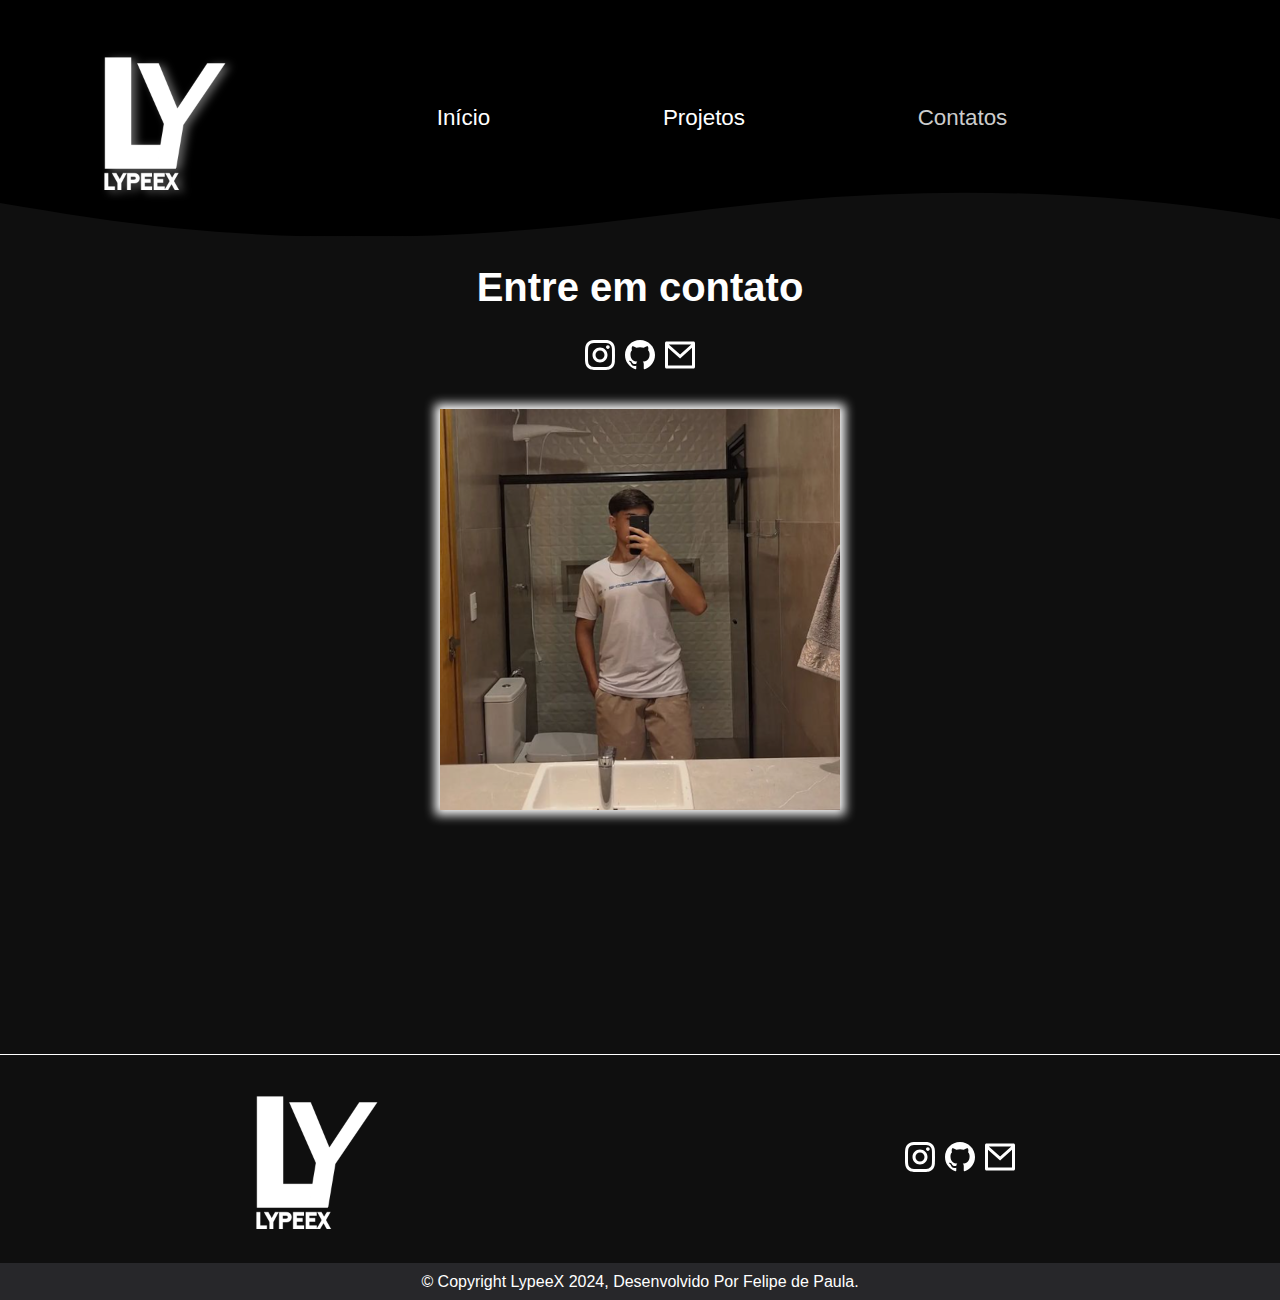
==== Contatos.html @ 9c1fae18 "Add files via upload" ====
<!DOCTYPE html>
<html lang="pt-br">
<head>
    <meta charset="UTF-8">
    <meta name="viewport" content="width=device-width, initial-scale=1.0">
    <link rel="stylesheet" href="styles.css">
    <link rel="shortcut icon" href="Favicon.png" type="image/x-icon">
    <title>Contatos</title>
</head>
<style>
   ul li .s{
    color: #ccc;
    }
    .conteudo{
    background-color: #0f0f0f;
    height: auto;
    width: 100vw;
}
</style>
<input type="checkbox" id="menu-btn">
<header>
    <ul class="menumob">
        <li class="botaomob"><a href="index.html" class="i"><svg xmlns="http://www.w3.org/2000/svg" viewBox="0 0 24 24" width="32" height="32" fill="currentColor"><path d="M19 21H5C4.44772 21 4 20.5523 4 20V11L1 11L11.3273 1.6115C11.7087 1.26475 12.2913 1.26475 12.6727 1.6115L23 11L20 11V20C20 20.5523 19.5523 21 19 21ZM6 19H18V9.15745L12 3.7029L6 9.15745V19Z"></path></svg></a></li>
        <li class="botaomob"><a href="projetos.html" class="p"><svg xmlns="http://www.w3.org/2000/svg" viewBox="0 0 24 24" width="32" height="32" fill="currentColor"><path d="M19 22H5C3.34315 22 2 20.6569 2 19V3C2 2.44772 2.44772 2 3 2H17C17.5523 2 18 2.44772 18 3V15H22V19C22 20.6569 20.6569 22 19 22ZM18 17V19C18 19.5523 18.4477 20 19 20C19.5523 20 20 19.5523 20 19V17H18ZM16 20V4H4V19C4 19.5523 4.44772 20 5 20H16ZM6 7H14V9H6V7ZM6 11H14V13H6V11ZM6 15H11V17H6V15Z"></path></svg></a></li>
        <li class="botaomob"><a href="Contatos.html" class="s"><svg xmlns="http://www.w3.org/2000/svg" viewBox="0 0 24 24" width="32" height="32" fill="currentColor"><path d="M19 7H24V9H19V7ZM17 12H24V14H17V12ZM20 17H24V19H20V17ZM2 22C2 17.5817 5.58172 14 10 14C14.4183 14 18 17.5817 18 22H16C16 18.6863 13.3137 16 10 16C6.68629 16 4 18.6863 4 22H2ZM10 13C6.685 13 4 10.315 4 7C4 3.685 6.685 1 10 1C13.315 1 16 3.685 16 7C16 10.315 13.315 13 10 13ZM10 11C12.21 11 14 9.21 14 7C14 4.79 12.21 3 10 3C7.79 3 6 4.79 6 7C6 9.21 7.79 11 10 11Z"></path></svg></a></li>
    </ul>
    <nav>
        <ul class="menu">
            <li class="logo"><a href="index.html"><img src="Logo.png" alt="logos"></a></li>
            <li class="botaom"><a href="index.html" class="i">Início</a></li>
            <li class="botaom"><a href="projetos.html" class="p">Projetos</a></li>
            <li class="botaom"><a href="Contatos.html" class="s">Contatos</a></li>
            <label for="menu-btn" class="btnm"><svg xmlns="http://www.w3.org/2000/svg" viewBox="0 0 24 24" width="42" height="42" fill="currentColor"><path d="M3 4H21V6H3V4ZM3 11H21V13H3V11ZM3 18H21V20H3V18Z"></path></svg></label>
        </ul>
    </nav>
</header>
<body>
    <div class="conteudo">
        <div class="custom-shape-divider-top-1710106843">
            <svg data-name="Layer 1" xmlns="http://www.w3.org/2000/svg" viewBox="0 0 1200 120" preserveAspectRatio="none">
                <path d="M321.39,56.44c58-10.79,114.16-30.13,172-41.86,82.39-16.72,168.19-17.73,250.45-.39C823.78,31,906.67,72,985.66,92.83c70.05,18.48,146.53,26.09,214.34,3V0H0V27.35A600.21,600.21,0,0,0,321.39,56.44Z" class="shape-fill"></path>
            </svg>
        </div>
        <div class="content">
                <div class="content">
                    <h1>Entre em <Span>contato</Span></h1>
                    <div class="redesminhas">
                    <a href="https://www.instagram.com/lypeex/" target="_blank" ><svg xmlns="http://www.w3.org/2000/svg" viewBox="0 0 24 24" width="36" height="36" fill="currentColor"><path d="M12.001 9C10.3436 9 9.00098 10.3431 9.00098 12C9.00098 13.6573 10.3441 15 12.001 15C13.6583 15 15.001 13.6569 15.001 12C15.001 10.3427 13.6579 9 12.001 9ZM12.001 7C14.7614 7 17.001 9.2371 17.001 12C17.001 14.7605 14.7639 17 12.001 17C9.24051 17 7.00098 14.7629 7.00098 12C7.00098 9.23953 9.23808 7 12.001 7ZM18.501 6.74915C18.501 7.43926 17.9402 7.99917 17.251 7.99917C16.5609 7.99917 16.001 7.4384 16.001 6.74915C16.001 6.0599 16.5617 5.5 17.251 5.5C17.9393 5.49913 18.501 6.0599 18.501 6.74915ZM12.001 4C9.5265 4 9.12318 4.00655 7.97227 4.0578C7.18815 4.09461 6.66253 4.20007 6.17416 4.38967C5.74016 4.55799 5.42709 4.75898 5.09352 5.09255C4.75867 5.4274 4.55804 5.73963 4.3904 6.17383C4.20036 6.66332 4.09493 7.18811 4.05878 7.97115C4.00703 9.0752 4.00098 9.46105 4.00098 12C4.00098 14.4745 4.00753 14.8778 4.05877 16.0286C4.0956 16.8124 4.2012 17.3388 4.39034 17.826C4.5591 18.2606 4.7605 18.5744 5.09246 18.9064C5.42863 19.2421 5.74179 19.4434 6.17187 19.6094C6.66619 19.8005 7.19148 19.9061 7.97212 19.9422C9.07618 19.9939 9.46203 20 12.001 20C14.4755 20 14.8788 19.9934 16.0296 19.9422C16.8117 19.9055 17.3385 19.7996 17.827 19.6106C18.2604 19.4423 18.5752 19.2402 18.9074 18.9085C19.2436 18.5718 19.4445 18.2594 19.6107 17.8283C19.8013 17.3358 19.9071 16.8098 19.9432 16.0289C19.9949 14.9248 20.001 14.5389 20.001 12C20.001 9.52552 19.9944 9.12221 19.9432 7.97137C19.9064 7.18906 19.8005 6.66149 19.6113 6.17318C19.4434 5.74038 19.2417 5.42635 18.9084 5.09255C18.573 4.75715 18.2616 4.55693 17.8271 4.38942C17.338 4.19954 16.8124 4.09396 16.0298 4.05781C14.9258 4.00605 14.5399 4 12.001 4ZM12.001 2C14.7176 2 15.0568 2.01 16.1235 2.06C17.1876 2.10917 17.9135 2.2775 18.551 2.525C19.2101 2.77917 19.7668 3.1225 20.3226 3.67833C20.8776 4.23417 21.221 4.7925 21.476 5.45C21.7226 6.08667 21.891 6.81333 21.941 7.8775C21.9885 8.94417 22.001 9.28333 22.001 12C22.001 14.7167 21.991 15.0558 21.941 16.1225C21.8918 17.1867 21.7226 17.9125 21.476 18.55C21.2218 19.2092 20.8776 19.7658 20.3226 20.3217C19.7668 20.8767 19.2076 21.22 18.551 21.475C17.9135 21.7217 17.1876 21.89 16.1235 21.94C15.0568 21.9875 14.7176 22 12.001 22C9.28431 22 8.94514 21.99 7.87848 21.94C6.81431 21.8908 6.08931 21.7217 5.45098 21.475C4.79264 21.2208 4.23514 20.8767 3.67931 20.3217C3.12348 19.7658 2.78098 19.2067 2.52598 18.55C2.27848 17.9125 2.11098 17.1867 2.06098 16.1225C2.01348 15.0558 2.00098 14.7167 2.00098 12C2.00098 9.28333 2.01098 8.94417 2.06098 7.8775C2.11014 6.8125 2.27848 6.0875 2.52598 5.45C2.78014 4.79167 3.12348 4.23417 3.67931 3.67833C4.23514 3.1225 4.79348 2.78 5.45098 2.525C6.08848 2.2775 6.81348 2.11 7.87848 2.06C8.94514 2.0125 9.28431 2 12.001 2Z"></path></svg></i></a>
                    <a href="https://github.com/LypeeX" target="_blank"><svg xmlns="http://www.w3.org/2000/svg" viewBox="0 0 24 24" width="36" height="36" fill="currentColor"><path d="M12.001 2C6.47598 2 2.00098 6.475 2.00098 12C2.00098 16.425 4.86348 20.1625 8.83848 21.4875C9.33848 21.575 9.52598 21.275 9.52598 21.0125C9.52598 20.775 9.51348 19.9875 9.51348 19.15C7.00098 19.6125 6.35098 18.5375 6.15098 17.975C6.03848 17.6875 5.55098 16.8 5.12598 16.5625C4.77598 16.375 4.27598 15.9125 5.11348 15.9C5.90098 15.8875 6.46348 16.625 6.65098 16.925C7.55098 18.4375 8.98848 18.0125 9.56348 17.75C9.65098 17.1 9.91348 16.6625 10.201 16.4125C7.97598 16.1625 5.65098 15.3 5.65098 11.475C5.65098 10.3875 6.03848 9.4875 6.67598 8.7875C6.57598 8.5375 6.22598 7.5125 6.77598 6.1375C6.77598 6.1375 7.61348 5.875 9.52598 7.1625C10.326 6.9375 11.176 6.825 12.026 6.825C12.876 6.825 13.726 6.9375 14.526 7.1625C16.4385 5.8625 17.276 6.1375 17.276 6.1375C17.826 7.5125 17.476 8.5375 17.376 8.7875C18.0135 9.4875 18.401 10.375 18.401 11.475C18.401 15.3125 16.0635 16.1625 13.8385 16.4125C14.201 16.725 14.5135 17.325 14.5135 18.2625C14.5135 19.6 14.501 20.675 14.501 21.0125C14.501 21.275 14.6885 21.5875 15.1885 21.4875C19.259 20.1133 21.9999 16.2963 22.001 12C22.001 6.475 17.526 2 12.001 2Z"></path></svg></a>
                    <a href="https://www.instagram.com/lypeex/" target="_blank"><svg xmlns="http://www.w3.org/2000/svg" viewBox="0 0 24 24" width="36" height="36" fill="currentColor"><path d="M3 3H21C21.5523 3 22 3.44772 22 4V20C22 20.5523 21.5523 21 21 21H3C2.44772 21 2 20.5523 2 20V4C2 3.44772 2.44772 3 3 3ZM20 7.23792L12.0718 14.338L4 7.21594V19H20V7.23792ZM4.51146 5L12.0619 11.662L19.501 5H4.51146Z"></path></svg></a>
                    </div>
                 <div class="imageminicio">
                    <img src="Felipe.png" width="400px" height="auto">
                </div> 
            </div> 
    </div>
    <div class="conteudo2"></div>
            <div class="hr">
            </div>
            <div class="fundo">
                <div class="fotofinal">
                    <label for="fundo" class="fundolypeex" ><img src="Logo.png" alt="Logofinal"></label>
                </div>
                <div class="redesminhasfinal">
                    <a href="https://www.instagram.com/lypeex/" target="_blank" ><svg xmlns="http://www.w3.org/2000/svg" viewBox="0 0 24 24" width="36" height="36" fill="currentColor"><path d="M12.001 9C10.3436 9 9.00098 10.3431 9.00098 12C9.00098 13.6573 10.3441 15 12.001 15C13.6583 15 15.001 13.6569 15.001 12C15.001 10.3427 13.6579 9 12.001 9ZM12.001 7C14.7614 7 17.001 9.2371 17.001 12C17.001 14.7605 14.7639 17 12.001 17C9.24051 17 7.00098 14.7629 7.00098 12C7.00098 9.23953 9.23808 7 12.001 7ZM18.501 6.74915C18.501 7.43926 17.9402 7.99917 17.251 7.99917C16.5609 7.99917 16.001 7.4384 16.001 6.74915C16.001 6.0599 16.5617 5.5 17.251 5.5C17.9393 5.49913 18.501 6.0599 18.501 6.74915ZM12.001 4C9.5265 4 9.12318 4.00655 7.97227 4.0578C7.18815 4.09461 6.66253 4.20007 6.17416 4.38967C5.74016 4.55799 5.42709 4.75898 5.09352 5.09255C4.75867 5.4274 4.55804 5.73963 4.3904 6.17383C4.20036 6.66332 4.09493 7.18811 4.05878 7.97115C4.00703 9.0752 4.00098 9.46105 4.00098 12C4.00098 14.4745 4.00753 14.8778 4.05877 16.0286C4.0956 16.8124 4.2012 17.3388 4.39034 17.826C4.5591 18.2606 4.7605 18.5744 5.09246 18.9064C5.42863 19.2421 5.74179 19.4434 6.17187 19.6094C6.66619 19.8005 7.19148 19.9061 7.97212 19.9422C9.07618 19.9939 9.46203 20 12.001 20C14.4755 20 14.8788 19.9934 16.0296 19.9422C16.8117 19.9055 17.3385 19.7996 17.827 19.6106C18.2604 19.4423 18.5752 19.2402 18.9074 18.9085C19.2436 18.5718 19.4445 18.2594 19.6107 17.8283C19.8013 17.3358 19.9071 16.8098 19.9432 16.0289C19.9949 14.9248 20.001 14.5389 20.001 12C20.001 9.52552 19.9944 9.12221 19.9432 7.97137C19.9064 7.18906 19.8005 6.66149 19.6113 6.17318C19.4434 5.74038 19.2417 5.42635 18.9084 5.09255C18.573 4.75715 18.2616 4.55693 17.8271 4.38942C17.338 4.19954 16.8124 4.09396 16.0298 4.05781C14.9258 4.00605 14.5399 4 12.001 4ZM12.001 2C14.7176 2 15.0568 2.01 16.1235 2.06C17.1876 2.10917 17.9135 2.2775 18.551 2.525C19.2101 2.77917 19.7668 3.1225 20.3226 3.67833C20.8776 4.23417 21.221 4.7925 21.476 5.45C21.7226 6.08667 21.891 6.81333 21.941 7.8775C21.9885 8.94417 22.001 9.28333 22.001 12C22.001 14.7167 21.991 15.0558 21.941 16.1225C21.8918 17.1867 21.7226 17.9125 21.476 18.55C21.2218 19.2092 20.8776 19.7658 20.3226 20.3217C19.7668 20.8767 19.2076 21.22 18.551 21.475C17.9135 21.7217 17.1876 21.89 16.1235 21.94C15.0568 21.9875 14.7176 22 12.001 22C9.28431 22 8.94514 21.99 7.87848 21.94C6.81431 21.8908 6.08931 21.7217 5.45098 21.475C4.79264 21.2208 4.23514 20.8767 3.67931 20.3217C3.12348 19.7658 2.78098 19.2067 2.52598 18.55C2.27848 17.9125 2.11098 17.1867 2.06098 16.1225C2.01348 15.0558 2.00098 14.7167 2.00098 12C2.00098 9.28333 2.01098 8.94417 2.06098 7.8775C2.11014 6.8125 2.27848 6.0875 2.52598 5.45C2.78014 4.79167 3.12348 4.23417 3.67931 3.67833C4.23514 3.1225 4.79348 2.78 5.45098 2.525C6.08848 2.2775 6.81348 2.11 7.87848 2.06C8.94514 2.0125 9.28431 2 12.001 2Z"></path></svg></i></a>
                    <a href="https://github.com/LypeeX" target="_blank"><svg xmlns="http://www.w3.org/2000/svg" viewBox="0 0 24 24" width="36" height="36" fill="currentColor"><path d="M12.001 2C6.47598 2 2.00098 6.475 2.00098 12C2.00098 16.425 4.86348 20.1625 8.83848 21.4875C9.33848 21.575 9.52598 21.275 9.52598 21.0125C9.52598 20.775 9.51348 19.9875 9.51348 19.15C7.00098 19.6125 6.35098 18.5375 6.15098 17.975C6.03848 17.6875 5.55098 16.8 5.12598 16.5625C4.77598 16.375 4.27598 15.9125 5.11348 15.9C5.90098 15.8875 6.46348 16.625 6.65098 16.925C7.55098 18.4375 8.98848 18.0125 9.56348 17.75C9.65098 17.1 9.91348 16.6625 10.201 16.4125C7.97598 16.1625 5.65098 15.3 5.65098 11.475C5.65098 10.3875 6.03848 9.4875 6.67598 8.7875C6.57598 8.5375 6.22598 7.5125 6.77598 6.1375C6.77598 6.1375 7.61348 5.875 9.52598 7.1625C10.326 6.9375 11.176 6.825 12.026 6.825C12.876 6.825 13.726 6.9375 14.526 7.1625C16.4385 5.8625 17.276 6.1375 17.276 6.1375C17.826 7.5125 17.476 8.5375 17.376 8.7875C18.0135 9.4875 18.401 10.375 18.401 11.475C18.401 15.3125 16.0635 16.1625 13.8385 16.4125C14.201 16.725 14.5135 17.325 14.5135 18.2625C14.5135 19.6 14.501 20.675 14.501 21.0125C14.501 21.275 14.6885 21.5875 15.1885 21.4875C19.259 20.1133 21.9999 16.2963 22.001 12C22.001 6.475 17.526 2 12.001 2Z"></path></svg></a>
                    <a href="https://www.instagram.com/lypeex/" target="_blank"><svg xmlns="http://www.w3.org/2000/svg" viewBox="0 0 24 24" width="36" height="36" fill="currentColor"><path d="M3 3H21C21.5523 3 22 3.44772 22 4V20C22 20.5523 21.5523 21 21 21H3C2.44772 21 2 20.5523 2 20V4C2 3.44772 2.44772 3 3 3ZM20 7.23792L12.0718 14.338L4 7.21594V19H20V7.23792ZM4.51146 5L12.0619 11.662L19.501 5H4.51146Z"></path></svg></a>
                    </div>
            </div>
            <div class="creditos">
                <label for="finalcreditos">© Copyright LypeeX 2024, Desenvolvido Por Felipe de Paula.</label>
            </div>
    </div> 
</body>
</html>
---- styles.css ----
body{
    text-decoration: none;
    background-color: black;
    font-family: 'Franklin Gothic Medium', 'Arial Narrow', Arial, sans-serif;
    margin: 0;
    padding: 0;
    overflow-x: hidden;

}

header{
    transition: .2s ease-in-out;
}

nav{
    display: flex;
    align-items: center;
    max-width: 1200px;
    margin: auto;
}

nav ul{
    display: flex;
    align-items: center;
    max-width: 1100px;
}

nav ul li a{
    color: white;
    
}

nav ul li{
    list-style-type: none;  
    flex-grow: 1;
}

nav, nav ul{
    flex-grow: 1;
}

.logo2{
    opacity: 1;
}

.logo{
    margin-left: -1rem;
    filter: drop-shadow(5px 2px 4px #5f5f5f);

}


.menu a{
    text-decoration: none;
}

.menu button{
    border-radius: 20px;
    padding: 0.5rem 1.5rem;
    margin-right: 3rem;
}

@media screen and (max-width:768px) {
    .botaom{
        display: none;
    }
}



.botaom a{
    
    font-size: 1.4rem;
    text-decoration: none;
    position: relative;
    padding-bottom: 0.5rem;
    color: #fff;
    

}

.botaom a::after{
    content: "";
    position: absolute;
    height: 2px;
    width: 0;
    bottom: 0;
    left: 0;
    background-color: #fff;
    transition: all 0.3s ease;
    
    
}

.botaom a:hover::after{
    width: 100%;
    
}


.btnm {
    padding: 3rem 1rem;
    font-size: 1rem;
    background-color: transparent;
    color: white;
    text-wrap: nowrap;
    margin-right: 2rem;
}

#menu-btn{
    display: none;
}


.conteudo{
    height: 50rem;
}

.content{
    margin-top: 2em;
    text-align: center;
}

@media screen and (max-width:769px) {
    .conteudo .content p{
        max-width: 400px;
    }
}

.content{
    background-color:#0f0f0f; 
}

.content p{
    max-width: 600px;
    margin: auto;
    text-align: left;
    margin-bottom: 2rem;
    text-indent: 10px;
}

.content p{
    color: #CCC;
    font-size: 1.1rem;
    font-weight: 100;
    max-width: 500px;
    font-family: Arial, Helvetica, sans-serif;

}

.content h1{
    font-size: 2.5rem;
    color: white;
}


.content img{
    box-shadow: 0 0 10px 5px #fff;
    max-width: 100%;

}



.custom-shape-divider-top-1710106843 {
    position: relative;
    bottom: 0;
    left: 0;
    top: -5rem;
    width: 100%;
    overflow: hidden;
    line-height: 0;
    transform: rotate(180deg);
}
.custom-shape-divider-top-1710106843 svg {
    position: relative;
    display: block;
    width: calc(139% + 1.3px);
    height: 82px;
}
.custom-shape-divider-top-1710106843 .shape-fill {
    fill: #0f0f0f;
}

section .cartao{
    display: inline-block;
}

.content{
    margin-top: -5rem;
}


.container {
    margin: auto;
    max-width: 1400px;
    margin-top: -5rem;
}

section .projetosnome{
    color: #fff;
    text-align: center;
    font-size: 2.5rem;
    font-weight: 600;
}

.cartao {
    max-width: 30%;
    max-height: 20%;
    background-color: #27272a;
    padding: 0.6rem;
    border: 2px solid transparent;
    border-radius: 15px;
    transition: all 0.3s ease;
    margin-bottom: 1rem;
}

.cartao img {
    border-radius: 20px;
    width: 100%;
    height: auto;
    
}

.projetos .cartao:hover{
    background-color: #323232;
    border-color: #fff;
}


.projetos h4{
    color: #fff;
    font-size: 1.5rem;
    font-weight: 600;
    margin-bottom: 1rem;
    text-align: center;
    text-wrap: nowrap;
}

.projetos p{
    margin: auto;
    text-align: left;
    margin-bottom: 0.5rem;
    color: #CCC;
    font-size: 1rem;
    max-width: 400px;
    font-family: Arial, Helvetica, sans-serif;
}
 
.projetos a	{
    color: #fff;
    text-decoration: none;
    font-size: 1.2rem;
}

@media screen and (max-width:300px){
    .logo img{
        width: 90px;
    }
    .conteudo .content p{
        max-width: 200px;
    }
    header .menumob li a{
        font-size: 0.5rem;
    }

    
}

@media screen and (max-width:450px){
    .creditos label{
        font-size: 0.7rem;
    }
    
    .fotofinal img{
        width: 150px;
    }

    .logo img{
        width: 100px;
    }
    .conteudo .content p{
        max-width: 300px;
    }
    .conteudo .content img{
        width: 300px;
    }
    .conteudo .content h1{
        font-size: 1.5rem;
    }
    .conteudo .content p{
        font-size: 0.85rem;
    }
    .container h2{
        font-size: 1.5rem;
    }
    header .menumob li a{
        font-size: 1rem;
    }
    .cartao .projeto1conteudo p{
        font-size: 0.8rem;
    }
}


@media screen and (max-width:1300px){
    section .cartao{
        display: flex;
        align-items: center;
    }
    .cartao {
        margin-top: 10rem;
        background-color: #27272a;
        max-width: 100%;
        padding: 1rem;
        border: 2px solid transparent;
        border-radius: 15px;
        transition: all 0.3s ease;
        margin: auto;
        margin-bottom: 0.5rem;
    }

    .projetos h4{
        color: #fff;
        font-size: 2rem;
        font-weight: 600;
        margin-bottom: 2rem;
        text-align: left;
    }
    
    .projetos p{
       text-align: justify;
        color: #CCC;
        max-width: 1000px;
    }
    .cartao img {
        border-radius: 20px;
        width: 350px;
        height: auto;
        margin-right: 1rem;
        text-indent: 20px;

    }
}

@media screen and (max-width:250px){
    .fotofinal img{
        width: 100px;
    }
}


@media screen and (max-width:900px){
    section .cartao{
        display: block;
        align-items: center;
    }
    .cartao {
        margin-top: 10rem;
        background-color: #27272a;
        max-width: 100%;
        padding: 1rem;
        max-height: 50rem;
        border: 2px solid transparent;
        border-radius: 15px;
        transition: all 0.3s ease;
        margin: auto;
        margin-bottom: 0.5rem;
    }

    .cartao img{
       width: 100%;
    }
    
.projetos p{
    margin-bottom: 1rem;
    color: #CCC;
    max-width: 600px;
    text-align: left;
    font-family: Arial, Helvetica, sans-serif;
}


.projetos h4{
    margin-top: 1rem;
    text-align: center;
    font-size: 1.5rem;
}
}
.imageminicio{
    margin-top: 2rem;
}

.redesminhas svg{
    color: #fff;
}

.redesminhas svg:hover{
    color: #ccc;
}

#menu-btn:checked ~ header {
   margin-top: 4rem;
   transition: .2s ease-in-out;
  }

  
 #menu-btn:checked + header nav ul label{
    transform: rotate(90deg);
    animation: aparecer 0.1s ease-in-out;

}

#menu-btn:checked + header ul.menumob {
    display: flex;
    transition: 0.5s;
    animation: aparecer 0.1s ease-in-out;
}


.menumob{
    display: none;
    align-items: center;
    justify-content: space-evenly;
    margin: 0;
    padding: 0 1rem;
}

.menumob a{
    margin-right: 1rem;
    animation: aparecer 0.1s ease-in-out;
}

@keyframes aparecer{
    0%{
        opacity: 0%;
    }
    100%{
        opacity: 100%;
    }

}

nav ul label{
    transition: 0.5s;
}

header ul .menumob{
    display: flex;
    text-align: center;
    justify-content: center;
    margin-top: 3rem;
}

.menumob li a{
    text-decoration: none;
    color: white;
    font-size: 1.5rem;
}


@media screen and (min-width:768px){
    .menu label{
        display: none;
    }
}

.menumob{
    list-style-type: none;
}

.menumob ul{
    list-style-type: none;
}

.menumob ul li{
    list-style-type: none;
}

.final {
    margin: auto;
}



.fundolypeex{
    margin-left: 1rem;
    font-size: 2rem;
    color: #fff;
}

.fundo{
    height: 13rem;
    background-color: #0f0f0f;
    display: grid;
    grid-template-columns: repeat(2 ,1fr);
    justify-content: center;
    align-items: center;
    justify-items: center;
} 

.redesminhasfinal a{
    color: white;
}

.redesminhasfinal a:hover{
    color: #ccc;
}

.creditos{
    display: flex;
    justify-content: center;
    align-items: center;
    background-color:#27272a ;
    text-align: center;
    height: 2.3rem;

}

.fotofinal{
    margin-left: -1.5rem;
}

.creditos label{
    color: #fff;
    font-weight: 400;
    text-wrap: wrap;
    max-width: 500px;
}

@media screen and (max-width:350px){
    .conteudo .content img{
        width: 100%;
        height: auto;
    }
    .conteudo .content p{
        max-width: 200px;
    }
    .creditos label{
        font-size: 0.6rem;
        max-width: 200px;
    }
}

.conteudo2{
    content: "";
    height: 15rem;
    background-color: #0f0f0f;
}

.hr{
    background-color: #fff;
    height: 0.1rem
}
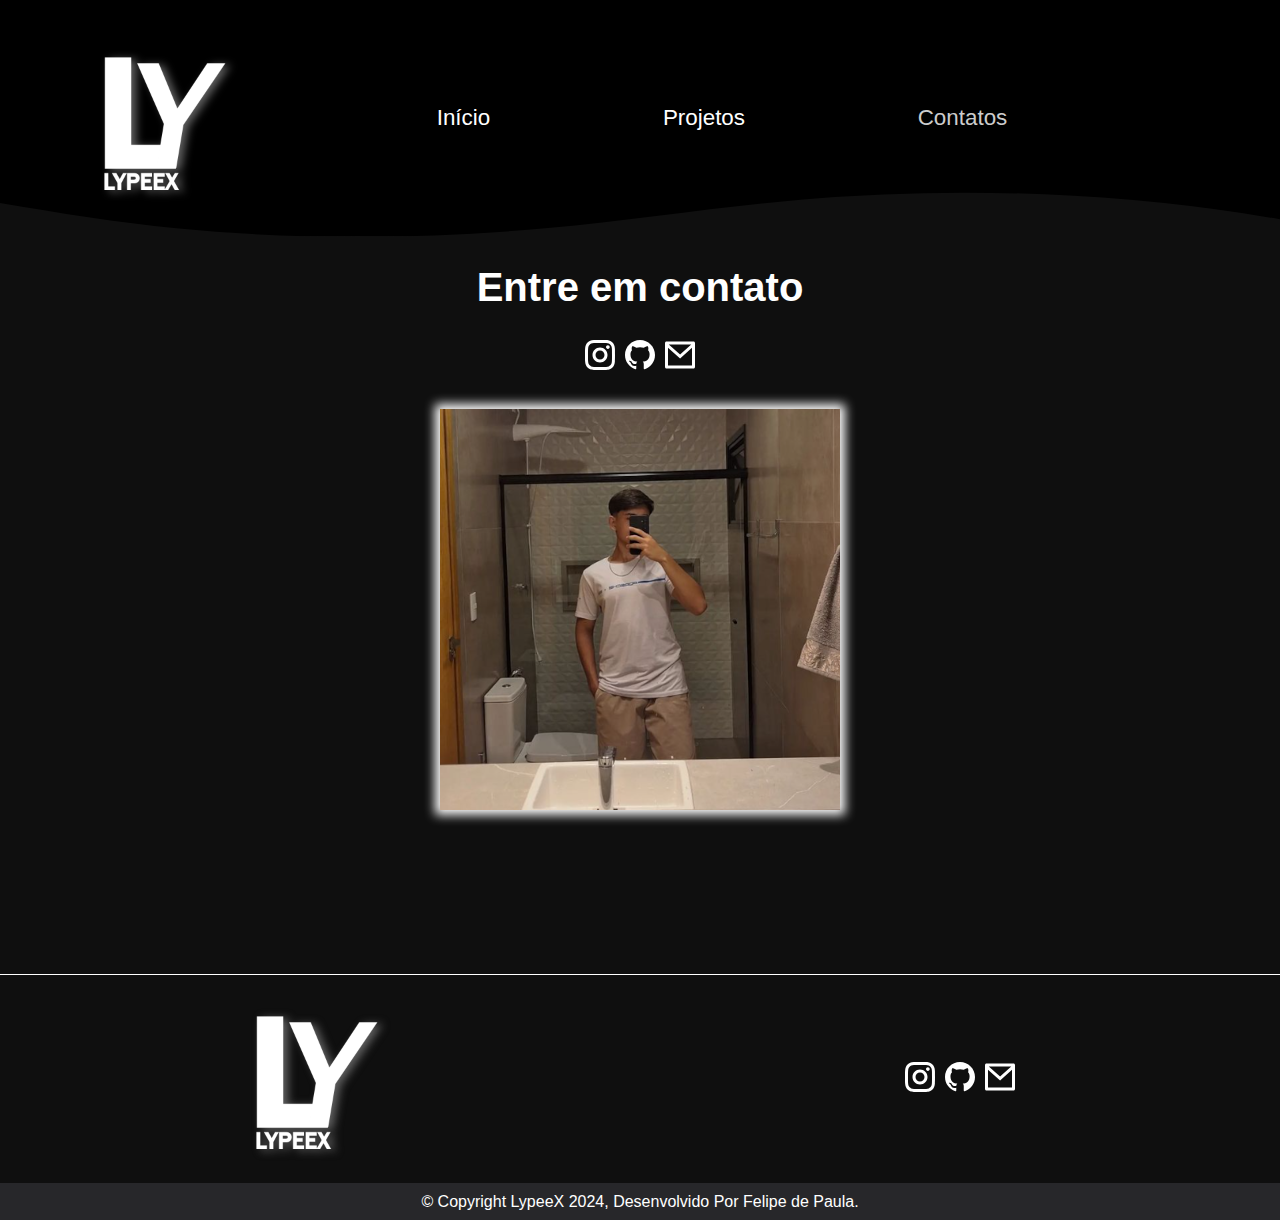
==== commit 575459fc: "Add files via upload" ====
--- a/Contatos.html
+++ b/Contatos.html
@@ -16,6 +16,9 @@
     height: auto;
     width: 100vw;
 }
+    .conteudo2{
+        height: 10rem;
+    }
 </style>
 <input type="checkbox" id="menu-btn">
 <header>
@@ -47,7 +50,7 @@
                     <div class="redesminhas">
                     <a href="https://www.instagram.com/lypeex/" target="_blank" ><svg xmlns="http://www.w3.org/2000/svg" viewBox="0 0 24 24" width="36" height="36" fill="currentColor"><path d="M12.001 9C10.3436 9 9.00098 10.3431 9.00098 12C9.00098 13.6573 10.3441 15 12.001 15C13.6583 15 15.001 13.6569 15.001 12C15.001 10.3427 13.6579 9 12.001 9ZM12.001 7C14.7614 7 17.001 9.2371 17.001 12C17.001 14.7605 14.7639 17 12.001 17C9.24051 17 7.00098 14.7629 7.00098 12C7.00098 9.23953 9.23808 7 12.001 7ZM18.501 6.74915C18.501 7.43926 17.9402 7.99917 17.251 7.99917C16.5609 7.99917 16.001 7.4384 16.001 6.74915C16.001 6.0599 16.5617 5.5 17.251 5.5C17.9393 5.49913 18.501 6.0599 18.501 6.74915ZM12.001 4C9.5265 4 9.12318 4.00655 7.97227 4.0578C7.18815 4.09461 6.66253 4.20007 6.17416 4.38967C5.74016 4.55799 5.42709 4.75898 5.09352 5.09255C4.75867 5.4274 4.55804 5.73963 4.3904 6.17383C4.20036 6.66332 4.09493 7.18811 4.05878 7.97115C4.00703 9.0752 4.00098 9.46105 4.00098 12C4.00098 14.4745 4.00753 14.8778 4.05877 16.0286C4.0956 16.8124 4.2012 17.3388 4.39034 17.826C4.5591 18.2606 4.7605 18.5744 5.09246 18.9064C5.42863 19.2421 5.74179 19.4434 6.17187 19.6094C6.66619 19.8005 7.19148 19.9061 7.97212 19.9422C9.07618 19.9939 9.46203 20 12.001 20C14.4755 20 14.8788 19.9934 16.0296 19.9422C16.8117 19.9055 17.3385 19.7996 17.827 19.6106C18.2604 19.4423 18.5752 19.2402 18.9074 18.9085C19.2436 18.5718 19.4445 18.2594 19.6107 17.8283C19.8013 17.3358 19.9071 16.8098 19.9432 16.0289C19.9949 14.9248 20.001 14.5389 20.001 12C20.001 9.52552 19.9944 9.12221 19.9432 7.97137C19.9064 7.18906 19.8005 6.66149 19.6113 6.17318C19.4434 5.74038 19.2417 5.42635 18.9084 5.09255C18.573 4.75715 18.2616 4.55693 17.8271 4.38942C17.338 4.19954 16.8124 4.09396 16.0298 4.05781C14.9258 4.00605 14.5399 4 12.001 4ZM12.001 2C14.7176 2 15.0568 2.01 16.1235 2.06C17.1876 2.10917 17.9135 2.2775 18.551 2.525C19.2101 2.77917 19.7668 3.1225 20.3226 3.67833C20.8776 4.23417 21.221 4.7925 21.476 5.45C21.7226 6.08667 21.891 6.81333 21.941 7.8775C21.9885 8.94417 22.001 9.28333 22.001 12C22.001 14.7167 21.991 15.0558 21.941 16.1225C21.8918 17.1867 21.7226 17.9125 21.476 18.55C21.2218 19.2092 20.8776 19.7658 20.3226 20.3217C19.7668 20.8767 19.2076 21.22 18.551 21.475C17.9135 21.7217 17.1876 21.89 16.1235 21.94C15.0568 21.9875 14.7176 22 12.001 22C9.28431 22 8.94514 21.99 7.87848 21.94C6.81431 21.8908 6.08931 21.7217 5.45098 21.475C4.79264 21.2208 4.23514 20.8767 3.67931 20.3217C3.12348 19.7658 2.78098 19.2067 2.52598 18.55C2.27848 17.9125 2.11098 17.1867 2.06098 16.1225C2.01348 15.0558 2.00098 14.7167 2.00098 12C2.00098 9.28333 2.01098 8.94417 2.06098 7.8775C2.11014 6.8125 2.27848 6.0875 2.52598 5.45C2.78014 4.79167 3.12348 4.23417 3.67931 3.67833C4.23514 3.1225 4.79348 2.78 5.45098 2.525C6.08848 2.2775 6.81348 2.11 7.87848 2.06C8.94514 2.0125 9.28431 2 12.001 2Z"></path></svg></i></a>
                     <a href="https://github.com/LypeeX" target="_blank"><svg xmlns="http://www.w3.org/2000/svg" viewBox="0 0 24 24" width="36" height="36" fill="currentColor"><path d="M12.001 2C6.47598 2 2.00098 6.475 2.00098 12C2.00098 16.425 4.86348 20.1625 8.83848 21.4875C9.33848 21.575 9.52598 21.275 9.52598 21.0125C9.52598 20.775 9.51348 19.9875 9.51348 19.15C7.00098 19.6125 6.35098 18.5375 6.15098 17.975C6.03848 17.6875 5.55098 16.8 5.12598 16.5625C4.77598 16.375 4.27598 15.9125 5.11348 15.9C5.90098 15.8875 6.46348 16.625 6.65098 16.925C7.55098 18.4375 8.98848 18.0125 9.56348 17.75C9.65098 17.1 9.91348 16.6625 10.201 16.4125C7.97598 16.1625 5.65098 15.3 5.65098 11.475C5.65098 10.3875 6.03848 9.4875 6.67598 8.7875C6.57598 8.5375 6.22598 7.5125 6.77598 6.1375C6.77598 6.1375 7.61348 5.875 9.52598 7.1625C10.326 6.9375 11.176 6.825 12.026 6.825C12.876 6.825 13.726 6.9375 14.526 7.1625C16.4385 5.8625 17.276 6.1375 17.276 6.1375C17.826 7.5125 17.476 8.5375 17.376 8.7875C18.0135 9.4875 18.401 10.375 18.401 11.475C18.401 15.3125 16.0635 16.1625 13.8385 16.4125C14.201 16.725 14.5135 17.325 14.5135 18.2625C14.5135 19.6 14.501 20.675 14.501 21.0125C14.501 21.275 14.6885 21.5875 15.1885 21.4875C19.259 20.1133 21.9999 16.2963 22.001 12C22.001 6.475 17.526 2 12.001 2Z"></path></svg></a>
-                    <a href="https://www.instagram.com/lypeex/" target="_blank"><svg xmlns="http://www.w3.org/2000/svg" viewBox="0 0 24 24" width="36" height="36" fill="currentColor"><path d="M3 3H21C21.5523 3 22 3.44772 22 4V20C22 20.5523 21.5523 21 21 21H3C2.44772 21 2 20.5523 2 20V4C2 3.44772 2.44772 3 3 3ZM20 7.23792L12.0718 14.338L4 7.21594V19H20V7.23792ZM4.51146 5L12.0619 11.662L19.501 5H4.51146Z"></path></svg></a>
+                    <a href="mailto:xxlype@gmail.com" target="_blank"><svg xmlns="http://www.w3.org/2000/svg" viewBox="0 0 24 24" width="36" height="36" fill="currentColor"><path d="M3 3H21C21.5523 3 22 3.44772 22 4V20C22 20.5523 21.5523 21 21 21H3C2.44772 21 2 20.5523 2 20V4C2 3.44772 2.44772 3 3 3ZM20 7.23792L12.0718 14.338L4 7.21594V19H20V7.23792ZM4.51146 5L12.0619 11.662L19.501 5H4.51146Z"></path></svg></a>
                     </div>
                  <div class="imageminicio">
                     <img src="Felipe.png" width="400px" height="auto">
@@ -59,12 +62,12 @@
             </div>
             <div class="fundo">
                 <div class="fotofinal">
-                    <label for="fundo" class="fundolypeex" ><img src="Logo.png" alt="Logofinal"></label>
+                    <label for="fundo" class="fundolypeex" ><a href="index.html"><img src="Logo.png" alt="Logofinal"></a></label>
                 </div>
                 <div class="redesminhasfinal">
                     <a href="https://www.instagram.com/lypeex/" target="_blank" ><svg xmlns="http://www.w3.org/2000/svg" viewBox="0 0 24 24" width="36" height="36" fill="currentColor"><path d="M12.001 9C10.3436 9 9.00098 10.3431 9.00098 12C9.00098 13.6573 10.3441 15 12.001 15C13.6583 15 15.001 13.6569 15.001 12C15.001 10.3427 13.6579 9 12.001 9ZM12.001 7C14.7614 7 17.001 9.2371 17.001 12C17.001 14.7605 14.7639 17 12.001 17C9.24051 17 7.00098 14.7629 7.00098 12C7.00098 9.23953 9.23808 7 12.001 7ZM18.501 6.74915C18.501 7.43926 17.9402 7.99917 17.251 7.99917C16.5609 7.99917 16.001 7.4384 16.001 6.74915C16.001 6.0599 16.5617 5.5 17.251 5.5C17.9393 5.49913 18.501 6.0599 18.501 6.74915ZM12.001 4C9.5265 4 9.12318 4.00655 7.97227 4.0578C7.18815 4.09461 6.66253 4.20007 6.17416 4.38967C5.74016 4.55799 5.42709 4.75898 5.09352 5.09255C4.75867 5.4274 4.55804 5.73963 4.3904 6.17383C4.20036 6.66332 4.09493 7.18811 4.05878 7.97115C4.00703 9.0752 4.00098 9.46105 4.00098 12C4.00098 14.4745 4.00753 14.8778 4.05877 16.0286C4.0956 16.8124 4.2012 17.3388 4.39034 17.826C4.5591 18.2606 4.7605 18.5744 5.09246 18.9064C5.42863 19.2421 5.74179 19.4434 6.17187 19.6094C6.66619 19.8005 7.19148 19.9061 7.97212 19.9422C9.07618 19.9939 9.46203 20 12.001 20C14.4755 20 14.8788 19.9934 16.0296 19.9422C16.8117 19.9055 17.3385 19.7996 17.827 19.6106C18.2604 19.4423 18.5752 19.2402 18.9074 18.9085C19.2436 18.5718 19.4445 18.2594 19.6107 17.8283C19.8013 17.3358 19.9071 16.8098 19.9432 16.0289C19.9949 14.9248 20.001 14.5389 20.001 12C20.001 9.52552 19.9944 9.12221 19.9432 7.97137C19.9064 7.18906 19.8005 6.66149 19.6113 6.17318C19.4434 5.74038 19.2417 5.42635 18.9084 5.09255C18.573 4.75715 18.2616 4.55693 17.8271 4.38942C17.338 4.19954 16.8124 4.09396 16.0298 4.05781C14.9258 4.00605 14.5399 4 12.001 4ZM12.001 2C14.7176 2 15.0568 2.01 16.1235 2.06C17.1876 2.10917 17.9135 2.2775 18.551 2.525C19.2101 2.77917 19.7668 3.1225 20.3226 3.67833C20.8776 4.23417 21.221 4.7925 21.476 5.45C21.7226 6.08667 21.891 6.81333 21.941 7.8775C21.9885 8.94417 22.001 9.28333 22.001 12C22.001 14.7167 21.991 15.0558 21.941 16.1225C21.8918 17.1867 21.7226 17.9125 21.476 18.55C21.2218 19.2092 20.8776 19.7658 20.3226 20.3217C19.7668 20.8767 19.2076 21.22 18.551 21.475C17.9135 21.7217 17.1876 21.89 16.1235 21.94C15.0568 21.9875 14.7176 22 12.001 22C9.28431 22 8.94514 21.99 7.87848 21.94C6.81431 21.8908 6.08931 21.7217 5.45098 21.475C4.79264 21.2208 4.23514 20.8767 3.67931 20.3217C3.12348 19.7658 2.78098 19.2067 2.52598 18.55C2.27848 17.9125 2.11098 17.1867 2.06098 16.1225C2.01348 15.0558 2.00098 14.7167 2.00098 12C2.00098 9.28333 2.01098 8.94417 2.06098 7.8775C2.11014 6.8125 2.27848 6.0875 2.52598 5.45C2.78014 4.79167 3.12348 4.23417 3.67931 3.67833C4.23514 3.1225 4.79348 2.78 5.45098 2.525C6.08848 2.2775 6.81348 2.11 7.87848 2.06C8.94514 2.0125 9.28431 2 12.001 2Z"></path></svg></i></a>
                     <a href="https://github.com/LypeeX" target="_blank"><svg xmlns="http://www.w3.org/2000/svg" viewBox="0 0 24 24" width="36" height="36" fill="currentColor"><path d="M12.001 2C6.47598 2 2.00098 6.475 2.00098 12C2.00098 16.425 4.86348 20.1625 8.83848 21.4875C9.33848 21.575 9.52598 21.275 9.52598 21.0125C9.52598 20.775 9.51348 19.9875 9.51348 19.15C7.00098 19.6125 6.35098 18.5375 6.15098 17.975C6.03848 17.6875 5.55098 16.8 5.12598 16.5625C4.77598 16.375 4.27598 15.9125 5.11348 15.9C5.90098 15.8875 6.46348 16.625 6.65098 16.925C7.55098 18.4375 8.98848 18.0125 9.56348 17.75C9.65098 17.1 9.91348 16.6625 10.201 16.4125C7.97598 16.1625 5.65098 15.3 5.65098 11.475C5.65098 10.3875 6.03848 9.4875 6.67598 8.7875C6.57598 8.5375 6.22598 7.5125 6.77598 6.1375C6.77598 6.1375 7.61348 5.875 9.52598 7.1625C10.326 6.9375 11.176 6.825 12.026 6.825C12.876 6.825 13.726 6.9375 14.526 7.1625C16.4385 5.8625 17.276 6.1375 17.276 6.1375C17.826 7.5125 17.476 8.5375 17.376 8.7875C18.0135 9.4875 18.401 10.375 18.401 11.475C18.401 15.3125 16.0635 16.1625 13.8385 16.4125C14.201 16.725 14.5135 17.325 14.5135 18.2625C14.5135 19.6 14.501 20.675 14.501 21.0125C14.501 21.275 14.6885 21.5875 15.1885 21.4875C19.259 20.1133 21.9999 16.2963 22.001 12C22.001 6.475 17.526 2 12.001 2Z"></path></svg></a>
-                    <a href="https://www.instagram.com/lypeex/" target="_blank"><svg xmlns="http://www.w3.org/2000/svg" viewBox="0 0 24 24" width="36" height="36" fill="currentColor"><path d="M3 3H21C21.5523 3 22 3.44772 22 4V20C22 20.5523 21.5523 21 21 21H3C2.44772 21 2 20.5523 2 20V4C2 3.44772 2.44772 3 3 3ZM20 7.23792L12.0718 14.338L4 7.21594V19H20V7.23792ZM4.51146 5L12.0619 11.662L19.501 5H4.51146Z"></path></svg></a>
+                    <a href="mailto:xxlype@gmail.com" target="_blank"><svg xmlns="http://www.w3.org/2000/svg" viewBox="0 0 24 24" width="36" height="36" fill="currentColor"><path d="M3 3H21C21.5523 3 22 3.44772 22 4V20C22 20.5523 21.5523 21 21 21H3C2.44772 21 2 20.5523 2 20V4C2 3.44772 2.44772 3 3 3ZM20 7.23792L12.0718 14.338L4 7.21594V19H20V7.23792ZM4.51146 5L12.0619 11.662L19.501 5H4.51146Z"></path></svg></a>
                     </div>
             </div>
             <div class="creditos">
--- a/styles.css
+++ b/styles.css
@@ -1,3 +1,4 @@
+
 body{
     text-decoration: none;
     background-color: black;
@@ -112,9 +113,7 @@
 }
 
 
-.conteudo{
-    height: 50rem;
-}
+
 
 .content{
     margin-top: 2em;
@@ -530,7 +529,7 @@
 
 @media screen and (max-width:350px){
     .conteudo .content img{
-        width: 100%;
+        width: 80%;
         height: auto;
     }
     .conteudo .content p{
@@ -550,6 +549,148 @@
 
 .hr{
     background-color: #fff;
-    height: 0.1rem
-}
-
+    height: 0.1rem;
+
+}
+
+.conteudo2{
+    height: 40rem;
+    background-color: #0f0f0f;
+    display: grid; place-items: center;
+    
+}
+
+.conteudos2{
+    display: flex;
+    justify-content: center;
+    align-items: center;
+    max-width: 1000px;
+    
+}
+
+.conteudo2 img{
+    width: 500px;
+    height: auto;
+    margin-left: 2rem;
+
+
+}
+
+.texto2 h1{
+    color: #fff;
+    font-size: 2.5rem;
+
+}
+
+.texto2 p{
+    color: #ccc;
+    font-family: Arial, Helvetica, sans-serif;
+    font-weight: 100;   
+    font-size: 1.1rem;
+    
+
+}
+
+
+.hr2{
+    background-color: #fff;
+    height: 0.1rem;
+    margin-top: 5rem;
+
+}
+
+@media screen and (max-width:1100px){
+    .conteudos2{
+        display: block;
+        text-align: center;
+    }
+    .conteudo2 img{
+        margin: auto;
+        
+    }
+   
+    .foto2 img{
+        margin: auto;
+        width: 400px;
+        height: auto;
+    }
+
+    .texto2 p{
+        max-width: 400px;
+        color: #ccc;
+        font-size: 1.1rem;
+        text-align: left;
+        text-indent: 10px;
+        margin: auto;
+        margin-bottom: 1rem;
+    } 
+
+    .texto2 h1{
+        font-size: 2.5rem;
+    }
+}
+
+@media screen and (max-width:450px){
+    .conteudo2{
+        height: 32rem;
+    }
+    
+    .foto2 img{
+        margin: auto;
+        width: 350px;
+        height: auto;
+        }
+
+    .texto2 p{
+        max-width: 340px;
+        color: #ccc;
+        font-size: 0.85rem;
+        text-align: left;
+        text-indent: 10px;
+        margin: auto;
+        margin-bottom: 1rem;
+    } 
+
+    .texto2 h1{
+        font-size: 1.5rem;
+    }
+}
+
+@media screen and (max-width:300px){
+    .foto2 img{
+       margin: auto;
+       width: 80%;
+       height: auto;
+       }
+
+   .texto2 p{
+       max-width: 200px;
+       color: #ccc;
+       font-size: 0.85rem;
+       text-align: left;
+       text-indent: 10px;
+       margin: auto;
+       margin-bottom: 1rem;
+   } 
+
+   .texto2 h1{
+       font-size: 1.5rem;
+   }
+}
+
+.projetos{
+    background-color: #0f0f0f;
+}
+
+.texto2{
+    text-indent: 10px;
+    
+}
+
+#imagemoficina{
+    box-shadow: 0 0 10px 5px #fff;
+}
+
+.fotofinal label{
+    filter: drop-shadow(5px 2px 4px #5f5f5f);
+}